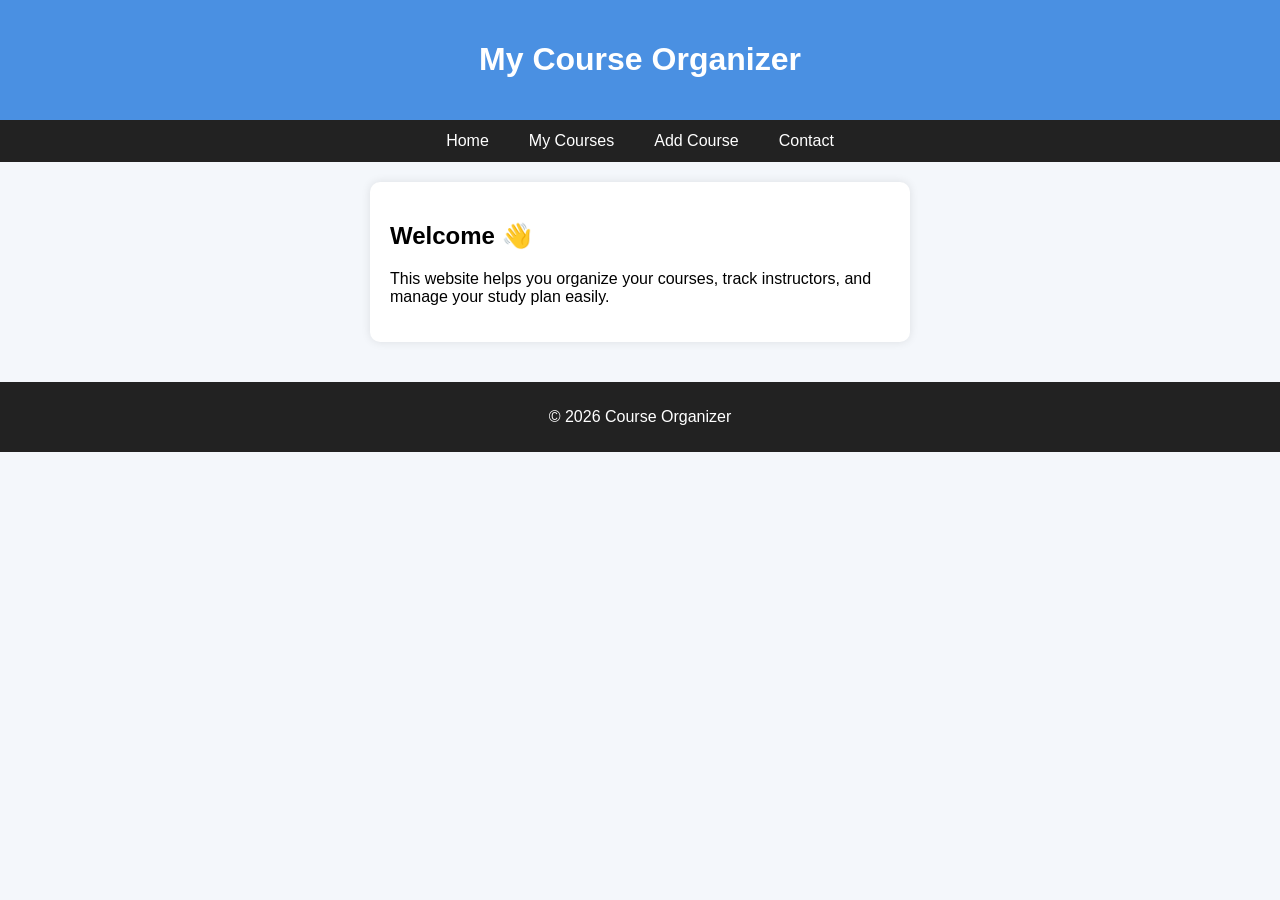
==== index.html @ f686fd4f "Add files via upload" ====
<!DOCTYPE html>
<html lang="en">
<head>
    <meta charset="UTF-8">
    <meta name="viewport" content="width=device-width, initial-scale=1.0">
    <title>Home</title>
    <link rel="stylesheet" href="style.css">
</head>
<body>

<header>
    <h1>My Course Organizer</h1>
</header>

<nav>
    <a href="index.html">Home</a>
    <a href="courses.html">My Courses</a>
    <a href="add-course.html">Add Course</a>
    <a href="contact.html">Contact</a>
</nav>

<main>
    <section class="card">
        <h2>Welcome 👋</h2>
        <p>
            This website helps you organize your courses, track instructors,
            and manage your study plan easily.
        </p>
    </section>
</main>

<footer>
    <p>© 2026 Course Organizer</p>
</footer>

</body>
</html>
---- style.css ----
body {
    margin: 0;
    font-family: Arial, sans-serif;
    background-color: #f4f7fb;
}


header {
    background-color: #4a90e2;
    color: white;
    text-align: center;
    padding: 20px;
}

nav {
    display: flex;
    justify-content: center;
    background-color: #222;
    flex-wrap: wrap;
}

nav a {
    color: white;
    text-decoration: none;
    padding: 12px 20px;
    transition: 0.3s;
}

nav a:hover {
    background-color: #4a90e2;
}


main {
    padding: 20px;
}

.card {
    background: white;
    padding: 20px;
    margin: auto;
    max-width: 500px;
    border-radius: 10px;
    box-shadow: 0 0 10px rgba(0,0,0,0.1);
}


table {
    width: 100%;
    border-collapse: collapse;
    background: white;
}

th, td {
    border: 1px solid #ddd;
    padding: 10px;
    text-align: center;
}

th {
    background-color: #4a90e2;
    color: white;
}


form {
    display: flex;
    flex-direction: column;
}

input, textarea {
    margin: 8px 0 15px;
    padding: 10px;
    border: 1px solid #ccc;
    border-radius: 6px;
}

button {
    background-color: #4a90e2;
    color: white;
    border: none;
    padding: 12px;
    cursor: pointer;
    border-radius: 6px;
}

button:hover {
    background-color: #357abd;
}

footer {
    background-color: #222;
    color: white;
    text-align: center;
    padding: 10px;
    margin-top: 20px;
    bottom: 0;

}

@media (max-width: 600px) {
    nav {
        flex-direction: column;
        align-items: center;
    }
}
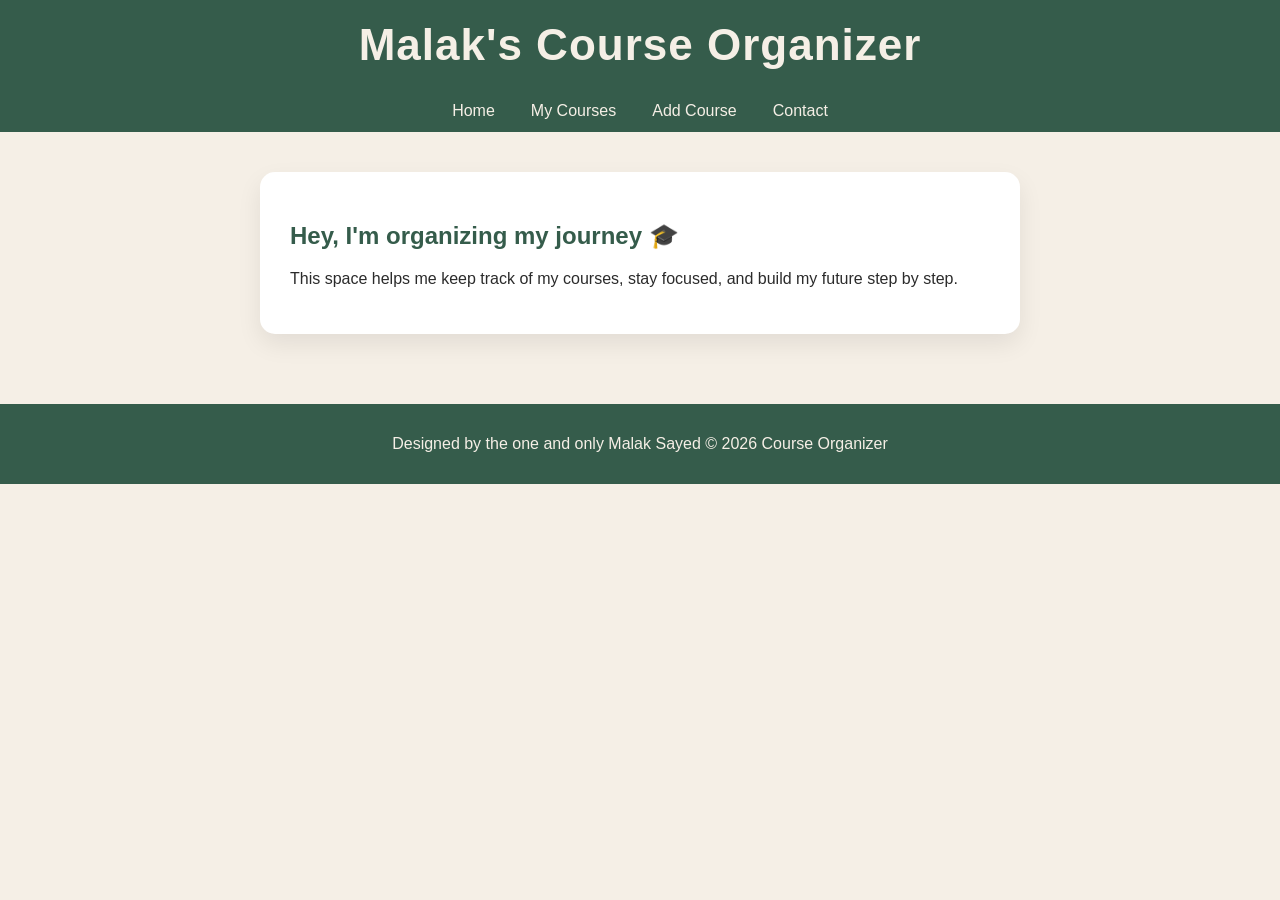
==== commit 786f6875: "Update index.html" ====
--- a/index.html
+++ b/index.html
@@ -9,7 +9,7 @@
 <body>
 
 <header>
-    <h1>My Course Organizer</h1>
+    <h1>Malak's Course Organizer</h1>
 </header>
 
 <nav>
@@ -21,17 +21,17 @@
 
 <main>
     <section class="card">
-        <h2>Welcome 👋</h2>
-        <p>
-            This website helps you organize your courses, track instructors,
-            and manage your study plan easily.
-        </p>
+        <h2>Hey, I'm organizing my journey 🎓</h2>
+<p>
+    This space helps me keep track of my courses, stay focused,
+    and build my future step by step.
+</p>
     </section>
 </main>
 
 <footer>
-    <p>© 2026 Course Organizer</p>
+    <p>Designed by the one and only Malak Sayed © 2026 Course Organizer</p>
 </footer>
 
 </body>
-</html>+</html>
--- a/style.css
+++ b/style.css
@@ -1,107 +1,125 @@
-
 body {
     margin: 0;
-    font-family: Arial, sans-serif;
-    background-color: #f4f7fb;
+    font-family: 'Segoe UI', sans-serif;
+    background-color: #f5efe6; /* بيج */
+    color: #2b2b2b;
 }
 
-
+/* Header */
 header {
-    background-color: #4a90e2;
-    color: white;
+    background-color: #355c4b; /* اخضر غامق */
+    color: #f5efe6;
+    padding: 20px;
     text-align: center;
-    padding: 20px;
+    font-size: 22px;
+    letter-spacing: 1px;
 }
 
+/* Navbar */
 nav {
     display: flex;
     justify-content: center;
-    background-color: #222;
-    flex-wrap: wrap;
+    background-color: #355c4b;
 }
 
 nav a {
-    color: white;
+    color: #f5efe6;
     text-decoration: none;
-    padding: 12px 20px;
+    padding: 12px 18px;
     transition: 0.3s;
 }
 
 nav a:hover {
-    background-color: #4a90e2;
+    background-color: #f2a541; /* اورنج */
+    color: #000;
+    border-radius: 8px;
 }
 
-
+/* Main layout */
 main {
-    padding: 20px;
+    padding: 40px;
 }
 
-.card {
-    background: white;
-    padding: 20px;
+/* Cards */
+.card, .form-container {
+    background: #ffffff;
+    padding: 30px;
+    border-radius: 15px;
+    max-width: 700px;
     margin: auto;
-    max-width: 500px;
-    border-radius: 10px;
-    box-shadow: 0 0 10px rgba(0,0,0,0.1);
+    box-shadow: 0 10px 25px rgba(0,0,0,0.08);
 }
 
+/* Titles */
+h1 {
+    margin: 0;
+}
 
+h2 {
+    color: #355c4b;
+}
+
+/* Table */
 table {
     width: 100%;
     border-collapse: collapse;
     background: white;
 }
 
-th, td {
-    border: 1px solid #ddd;
-    padding: 10px;
-    text-align: center;
+th {
+    background-color: #355c4b;
+    color: #fff;
 }
 
-th {
-    background-color: #4a90e2;
-    color: white;
+th, td {
+    padding: 12px;
+    text-align: center;
+    border-bottom: 1px solid #eee;
 }
 
-
-form {
-    display: flex;
-    flex-direction: column;
+tr:hover {
+    background-color: #fdf6ec;
 }
 
+/* Form */
 input, textarea {
     margin: 8px 0 15px;
     padding: 10px;
-    border: 1px solid #ccc;
-    border-radius: 6px;
+    border: 1px solid #ddd;
+    border-radius: 8px;
 }
 
+input:focus, textarea:focus {
+    outline: none;
+    border-color: #f2a541;
+}
+
+/* Button */
 button {
-    background-color: #4a90e2;
-    color: white;
+    background-color: #f2a541;
+    color: #000;
     border: none;
     padding: 12px;
+    border-radius: 8px;
     cursor: pointer;
-    border-radius: 6px;
 }
 
 button:hover {
-    background-color: #357abd;
+    background-color: #d98e2f;
 }
 
+/* Footer */
 footer {
-    background-color: #222;
-    color: white;
+    background-color: #355c4b;
+    color: #f5efe6;
     text-align: center;
-    padding: 10px;
-    margin-top: 20px;
-    bottom: 0;
-
+    padding: 15px;
+    margin-top: 30px;
 }
 
+/* Responsive */
 @media (max-width: 600px) {
     nav {
         flex-direction: column;
-        align-items: center;
     }
-}+}
